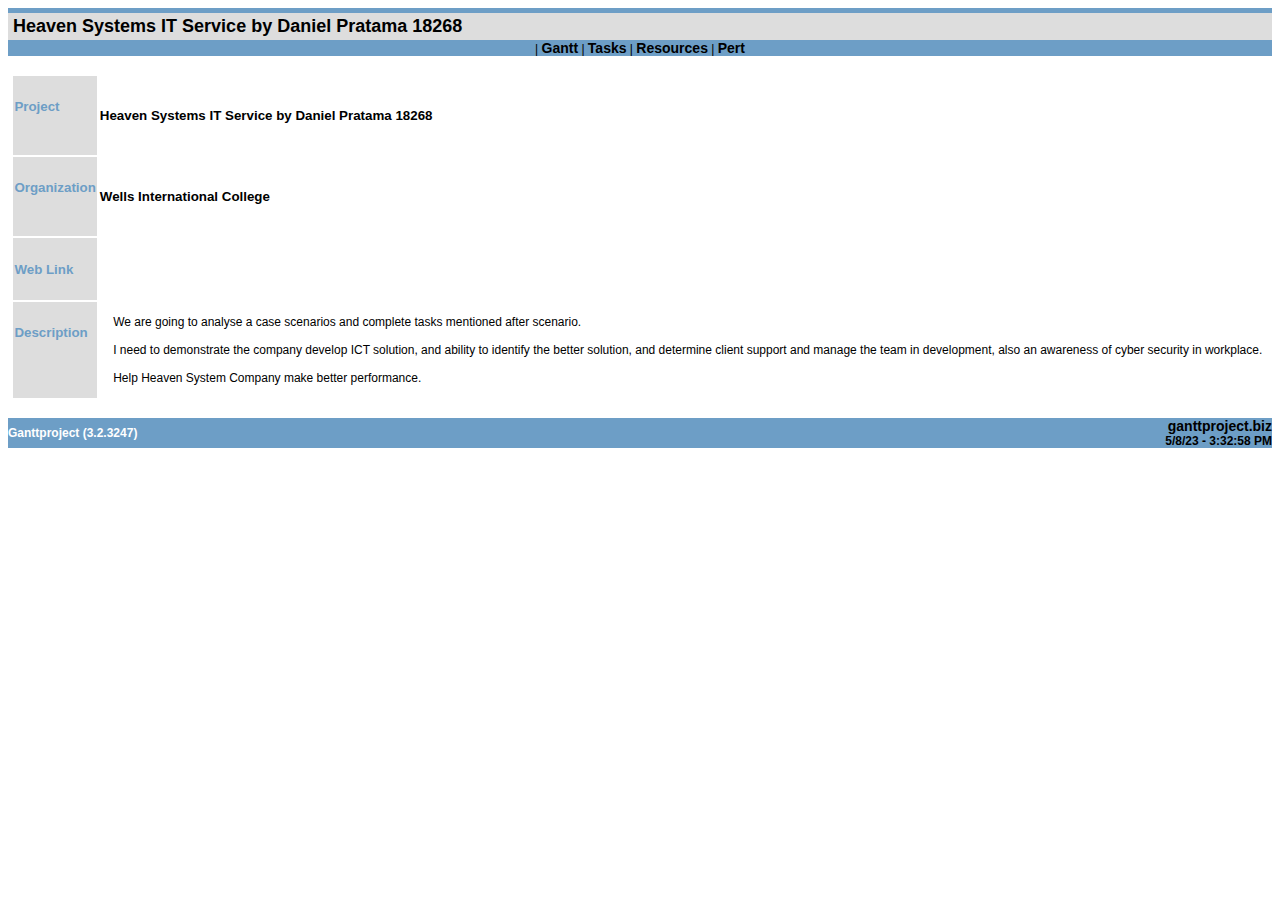
==== Index.html @ 2301e5d8 "Add files via upload" ====
<!DOCTYPE html>
<html xmlns:ganttproject="http://ganttproject.sf.net/">
    <head>
        <META http-equiv="Content-Type" content="text/html; charset=UTF-8">
        <title>GanttProject - Heaven System by Daniel Pratama 18268</title>
        <style>
	    A:link {
		FONT-WEIGHT: bold;  TEXT-DECORATION: none;
		FONT-SIZE: 14px ; COLOR: black;
	    }
	    A:visited {
		FONT-WEIGHT: bold;  TEXT-DECORATION: none;
		FONT-SIZE: 14px ; COLOR: black; BACKGROUND: none
	    }
	    A:hover {
		FONT-WEIGHT: bold;  TEXT-DECORATION: none;
		FONT-SIZE: 14px ; COLOR: white ; BACKGROUND: #6d9ec6;
	    }
	    .notes {
	      padding-left: 10px;
	    }
	    .notes pre {
	      font-family: Arial, Helvetica;
	      font-size: 10px;
	      margin-top: 0px;
	      padding-top: 0px;
	      margin-bottom: 5px;
	    }
	    .attachment {
	      padding-left: 10px;
	    }
	    .attachment a:link {
	      font-weight: normal;
	      font-size: 12px;
	      color: #6d9ec6;
	      background: white;
	    }
	    .attachment a:hover {
	      font-weight: normal;
	      text-decoration: underline;
	      font-size: 12px;
	      color: #6d9ec6;
	      background: white;
	    }
	    .attachment a:visited {
	      font-weight: normal;
	      font-size: 12px;
	      background: white;
	      color: gray;
	    }
	    TD {
		FONT-SIZE: 12px; COLOR: black; FONT-STYLE: normal; FONT-FAMILY: Arial, Helvetica, Geneva, sans-serif
	    }
	    UL {
		FONT-SIZE: 12px; FONT-FAMILY: Arial, Helvetica, Geneva, sans-serif
	    }
	    LI {
		FONT-SIZE: 12px; FONT-FAMILY: Arial, Helvetica, Geneva, sans-serif
	    }
	    H1 {
		FONT-WEIGHT: bold; FONT-SIZE: 16pt; COLOR: #6d9ec6;
	    }
	    H2 {
		FONT-WEIGHT: bold; FONT-SIZE: 16pt; COLOR: #000000;
	    }
	    H3 {
		FONT-WEIGHT: bold; FONT-SIZE: 13pt; COLOR: #6d9ec6;
	    }
	    H4 {
		FONT-WEIGHT: bold; FONT-SIZE: 13px; COLOR: #000000;
	    }
	    H5 {
		FONT-WEIGHT: bold; FONT-SIZE: 10pt; COLOR: #6d9ec6;
	    }
	    H6 {
		FONT-WEIGHT: bold; FONT-SIZE: 10pt; COLOR: #000000
	    }

	    </style>
    </head>
    <body bgcolor="white">
        <center>
            <style>
div.project_name {
  font-size: 150%;
  color: black;
  font-weight: bold;
  border-top: solid #6d9ec6 5px;
  padding-top: 3px;
  padding-bottom: 3px;
  padding-left: 5px;
}
div.page_links {
  background: #6d9ec6;
  text-align: center;
}
</style>
            <center>
                <table width="100%" border="0" cellspacing="0" cellpadding="0">
                    <tr>
                        <td bgcolor="#dddddd">
                            <div class="project_name">Heaven Systems IT Service by Daniel Pratama 18268</div>
                        </td>
                    </tr>
                    <tr>
                        <td>
                            <div class="page_links">
                                <a href="Index.html"></a>  |
          <a href="Heaven System by Daniel Pratama 18268-chart.html">Gantt</a> |
          <a href="Heaven System by Daniel Pratama 18268-tasks.html">Tasks</a> |
          <a href="Heaven System by Daniel Pratama 18268-resources.html">Resources</a> |
          <a href="Heaven System by Daniel Pratama 18268-pert.html">Pert</a>
                            </div>
                        </td>
                    </tr>
                </table>
            </center>
            <br>
            <table width="550" border="0">
                <tr>
                    <td valign="top" bgcolor="#dddddd">
                        <h5>Project</h5>
                    </td><td valign="top">
                        <h6>Heaven Systems IT Service by Daniel Pratama 18268</h6>
                    </td>
                </tr>
                <tr>
                    <td valign="top" bgcolor="#dddddd">
                        <h5>Organization</h5>
                    </td><td valign="top">
                        <h6>Wells International College</h6>
                    </td>
                </tr>
                <tr>
                    <td valign="top" bgcolor="#dddddd">
                        <h5>Web Link</h5>
                    </td><td valign="top"><a href="">
                            <h6></h6>
                        </a></td>
                </tr>
                <tr>
                    <td valign="top" bgcolor="#dddddd">
                        <h5>Description</h5>
                    </td><td valign="top">
                        <div style="padding-left:10pt">
                            <pre style="font-family: sans-serif">We are going to analyse a case scenarios and complete tasks mentioned after scenario.
 
I need to demonstrate the company develop ICT solution, and ability to identify the better solution, and determine client support and manage the team in development, also an awareness of cyber security in workplace. 

Help Heaven System Company make better performance.
</pre>
                        </div>
                    </td>
                </tr>
            </table>
        </center>
        <br>
        <table width="100%" border="0" cellpadding="0" cellspacing="0">
            <tr>
                <td bgcolor="#6d9ec6" width="50%"><font color="#FFFFFF"><b>Ganttproject (3.2.3247)</b></font></td><td bgcolor="#6d9ec6" width="50%" align="right"><b><a href="http://ganttproject.biz">ganttproject.biz</a></b>
                    <br>
                    <b>5/8/23 - 3:32:58 PM</b></td>
            </tr>
        </table>
    </body>
</html>
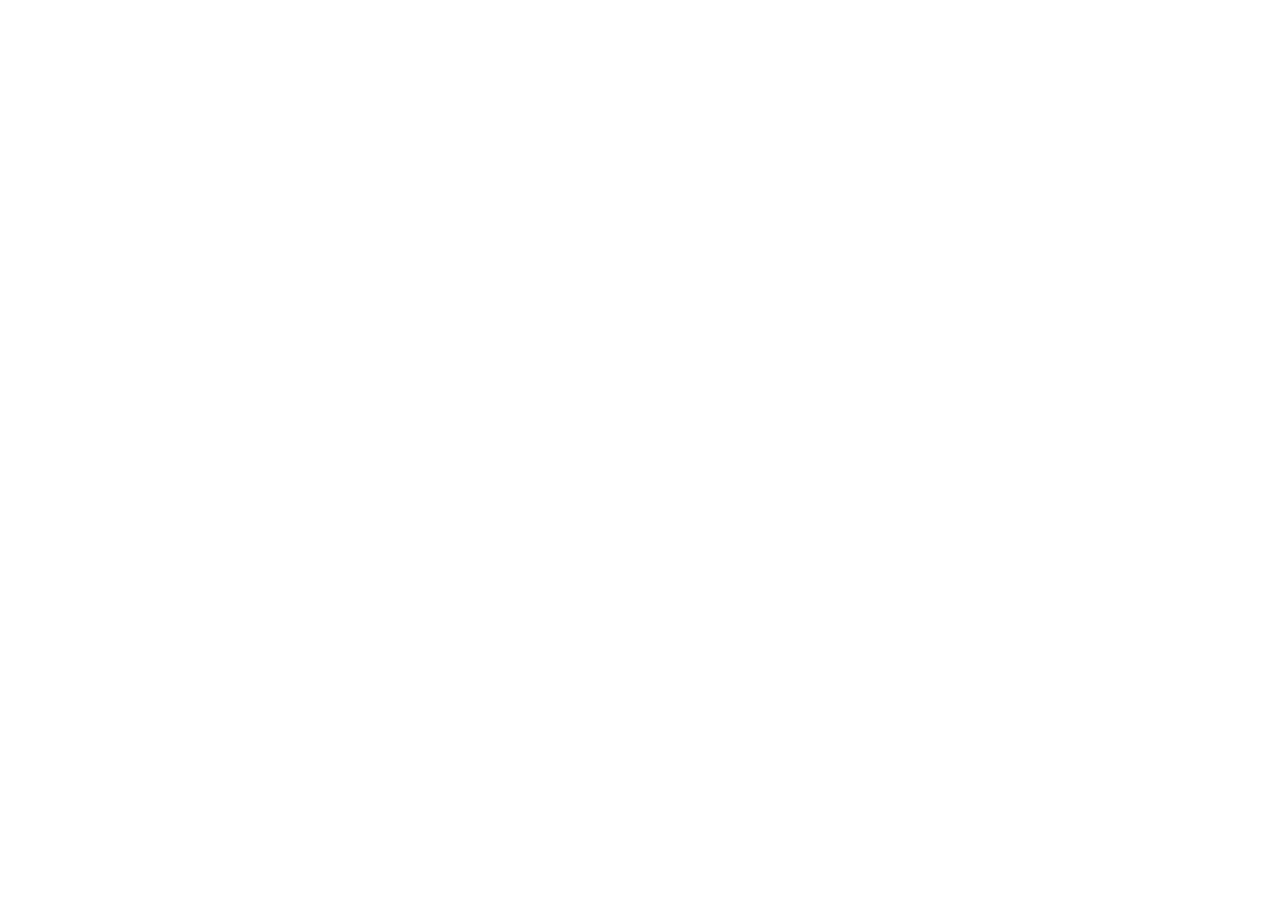
==== commit a6098e76: "Update Index.html" ====
--- a/Index.html
+++ b/Index.html
@@ -1,166 +1,14 @@
 <!DOCTYPE html>
-<html xmlns:ganttproject="http://ganttproject.sf.net/">
-    <head>
-        <META http-equiv="Content-Type" content="text/html; charset=UTF-8">
-        <title>GanttProject - Heaven System by Daniel Pratama 18268</title>
-        <style>
-	    A:link {
-		FONT-WEIGHT: bold;  TEXT-DECORATION: none;
-		FONT-SIZE: 14px ; COLOR: black;
-	    }
-	    A:visited {
-		FONT-WEIGHT: bold;  TEXT-DECORATION: none;
-		FONT-SIZE: 14px ; COLOR: black; BACKGROUND: none
-	    }
-	    A:hover {
-		FONT-WEIGHT: bold;  TEXT-DECORATION: none;
-		FONT-SIZE: 14px ; COLOR: white ; BACKGROUND: #6d9ec6;
-	    }
-	    .notes {
-	      padding-left: 10px;
-	    }
-	    .notes pre {
-	      font-family: Arial, Helvetica;
-	      font-size: 10px;
-	      margin-top: 0px;
-	      padding-top: 0px;
-	      margin-bottom: 5px;
-	    }
-	    .attachment {
-	      padding-left: 10px;
-	    }
-	    .attachment a:link {
-	      font-weight: normal;
-	      font-size: 12px;
-	      color: #6d9ec6;
-	      background: white;
-	    }
-	    .attachment a:hover {
-	      font-weight: normal;
-	      text-decoration: underline;
-	      font-size: 12px;
-	      color: #6d9ec6;
-	      background: white;
-	    }
-	    .attachment a:visited {
-	      font-weight: normal;
-	      font-size: 12px;
-	      background: white;
-	      color: gray;
-	    }
-	    TD {
-		FONT-SIZE: 12px; COLOR: black; FONT-STYLE: normal; FONT-FAMILY: Arial, Helvetica, Geneva, sans-serif
-	    }
-	    UL {
-		FONT-SIZE: 12px; FONT-FAMILY: Arial, Helvetica, Geneva, sans-serif
-	    }
-	    LI {
-		FONT-SIZE: 12px; FONT-FAMILY: Arial, Helvetica, Geneva, sans-serif
-	    }
-	    H1 {
-		FONT-WEIGHT: bold; FONT-SIZE: 16pt; COLOR: #6d9ec6;
-	    }
-	    H2 {
-		FONT-WEIGHT: bold; FONT-SIZE: 16pt; COLOR: #000000;
-	    }
-	    H3 {
-		FONT-WEIGHT: bold; FONT-SIZE: 13pt; COLOR: #6d9ec6;
-	    }
-	    H4 {
-		FONT-WEIGHT: bold; FONT-SIZE: 13px; COLOR: #000000;
-	    }
-	    H5 {
-		FONT-WEIGHT: bold; FONT-SIZE: 10pt; COLOR: #6d9ec6;
-	    }
-	    H6 {
-		FONT-WEIGHT: bold; FONT-SIZE: 10pt; COLOR: #000000
-	    }
-
-	    </style>
-    </head>
-    <body bgcolor="white">
-        <center>
-            <style>
-div.project_name {
-  font-size: 150%;
-  color: black;
-  font-weight: bold;
-  border-top: solid #6d9ec6 5px;
-  padding-top: 3px;
-  padding-bottom: 3px;
-  padding-left: 5px;
-}
-div.page_links {
-  background: #6d9ec6;
-  text-align: center;
-}
-</style>
-            <center>
-                <table width="100%" border="0" cellspacing="0" cellpadding="0">
-                    <tr>
-                        <td bgcolor="#dddddd">
-                            <div class="project_name">Heaven Systems IT Service by Daniel Pratama 18268</div>
-                        </td>
-                    </tr>
-                    <tr>
-                        <td>
-                            <div class="page_links">
-                                <a href="Index.html"></a>  |
-          <a href="Heaven System by Daniel Pratama 18268-chart.html">Gantt</a> |
-          <a href="Heaven System by Daniel Pratama 18268-tasks.html">Tasks</a> |
-          <a href="Heaven System by Daniel Pratama 18268-resources.html">Resources</a> |
-          <a href="Heaven System by Daniel Pratama 18268-pert.html">Pert</a>
-                            </div>
-                        </td>
-                    </tr>
-                </table>
-            </center>
-            <br>
-            <table width="550" border="0">
-                <tr>
-                    <td valign="top" bgcolor="#dddddd">
-                        <h5>Project</h5>
-                    </td><td valign="top">
-                        <h6>Heaven Systems IT Service by Daniel Pratama 18268</h6>
-                    </td>
-                </tr>
-                <tr>
-                    <td valign="top" bgcolor="#dddddd">
-                        <h5>Organization</h5>
-                    </td><td valign="top">
-                        <h6>Wells International College</h6>
-                    </td>
-                </tr>
-                <tr>
-                    <td valign="top" bgcolor="#dddddd">
-                        <h5>Web Link</h5>
-                    </td><td valign="top"><a href="">
-                            <h6></h6>
-                        </a></td>
-                </tr>
-                <tr>
-                    <td valign="top" bgcolor="#dddddd">
-                        <h5>Description</h5>
-                    </td><td valign="top">
-                        <div style="padding-left:10pt">
-                            <pre style="font-family: sans-serif">We are going to analyse a case scenarios and complete tasks mentioned after scenario.
- 
-I need to demonstrate the company develop ICT solution, and ability to identify the better solution, and determine client support and manage the team in development, also an awareness of cyber security in workplace. 
-
-Help Heaven System Company make better performance.
-</pre>
-                        </div>
-                    </td>
-                </tr>
-            </table>
-        </center>
-        <br>
-        <table width="100%" border="0" cellpadding="0" cellspacing="0">
-            <tr>
-                <td bgcolor="#6d9ec6" width="50%"><font color="#FFFFFF"><b>Ganttproject (3.2.3247)</b></font></td><td bgcolor="#6d9ec6" width="50%" align="right"><b><a href="http://ganttproject.biz">ganttproject.biz</a></b>
-                    <br>
-                    <b>5/8/23 - 3:32:58 PM</b></td>
-            </tr>
-        </table>
-    </body>
+<html lang="en">
+<head>
+<meta charset="UTF-8" />
+<meta http-equiv="X-UA-Compatible" content="IE=edge" />
+<meta name="viewport" content="width=device-width, initial-scale=1.0" />
+<meta
+http-equiv="refresh"
+content="0; url='https://wellsjohn220.github.io/project2022/Heaven%20System%20by%2012345.html'"
+/>
+<title>Document</title>
+</head>
+<body></body>
 </html>
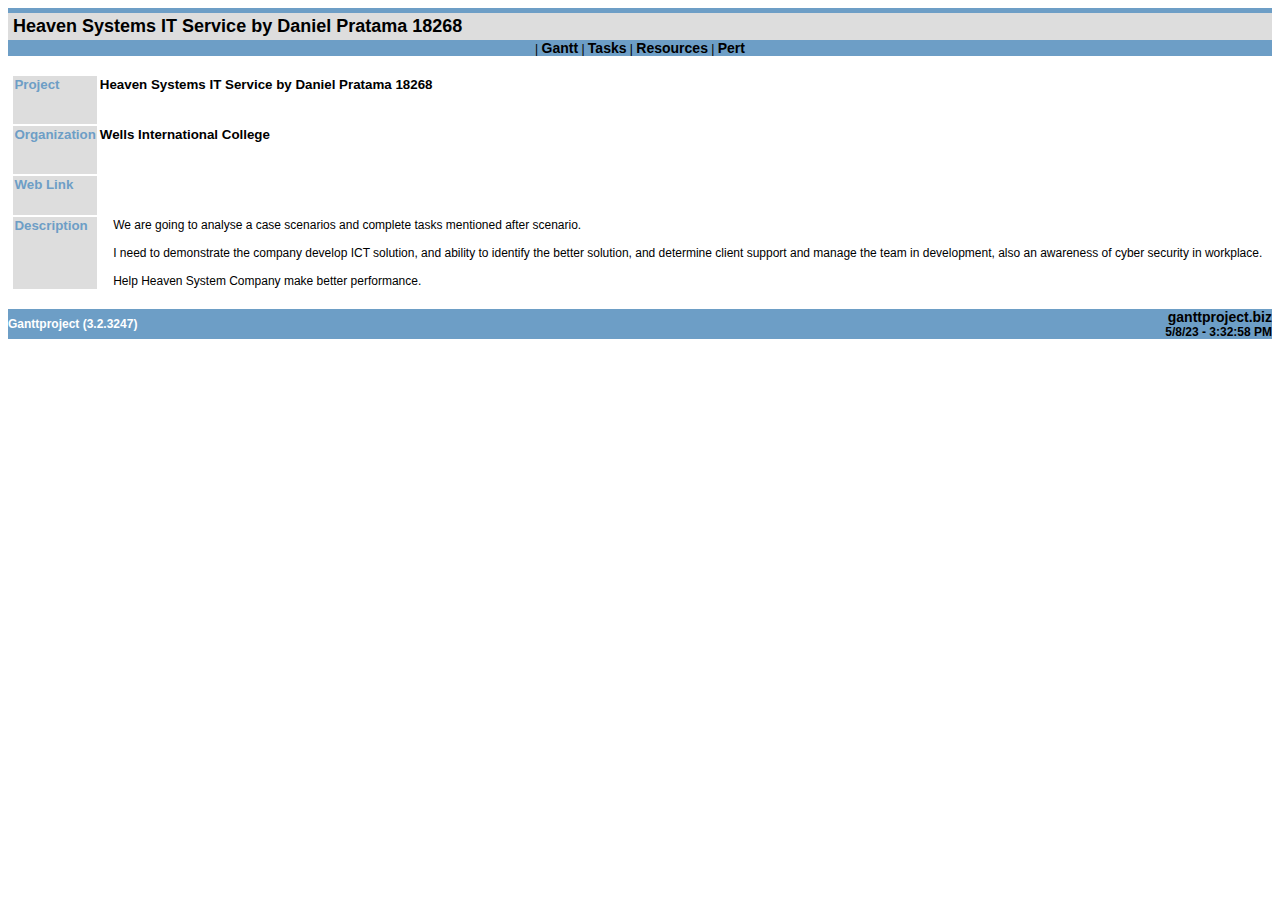
==== commit 68fb227a: "Update Index.html" ====
--- a/Index.html
+++ b/Index.html
@@ -6,7 +6,7 @@
 <meta name="viewport" content="width=device-width, initial-scale=1.0" />
 <meta
 http-equiv="refresh"
-content="0; url='https://wellsjohn220.github.io/project2022/Heaven%20System%20by%2012345.html'"
+content="0; url='https://danielpratama18.github.io/Heaven-System-by-Daniel-Pratama-18268/Heaven System by Daniel Pratama 18268.html'"
 />
 <title>Document</title>
 </head>
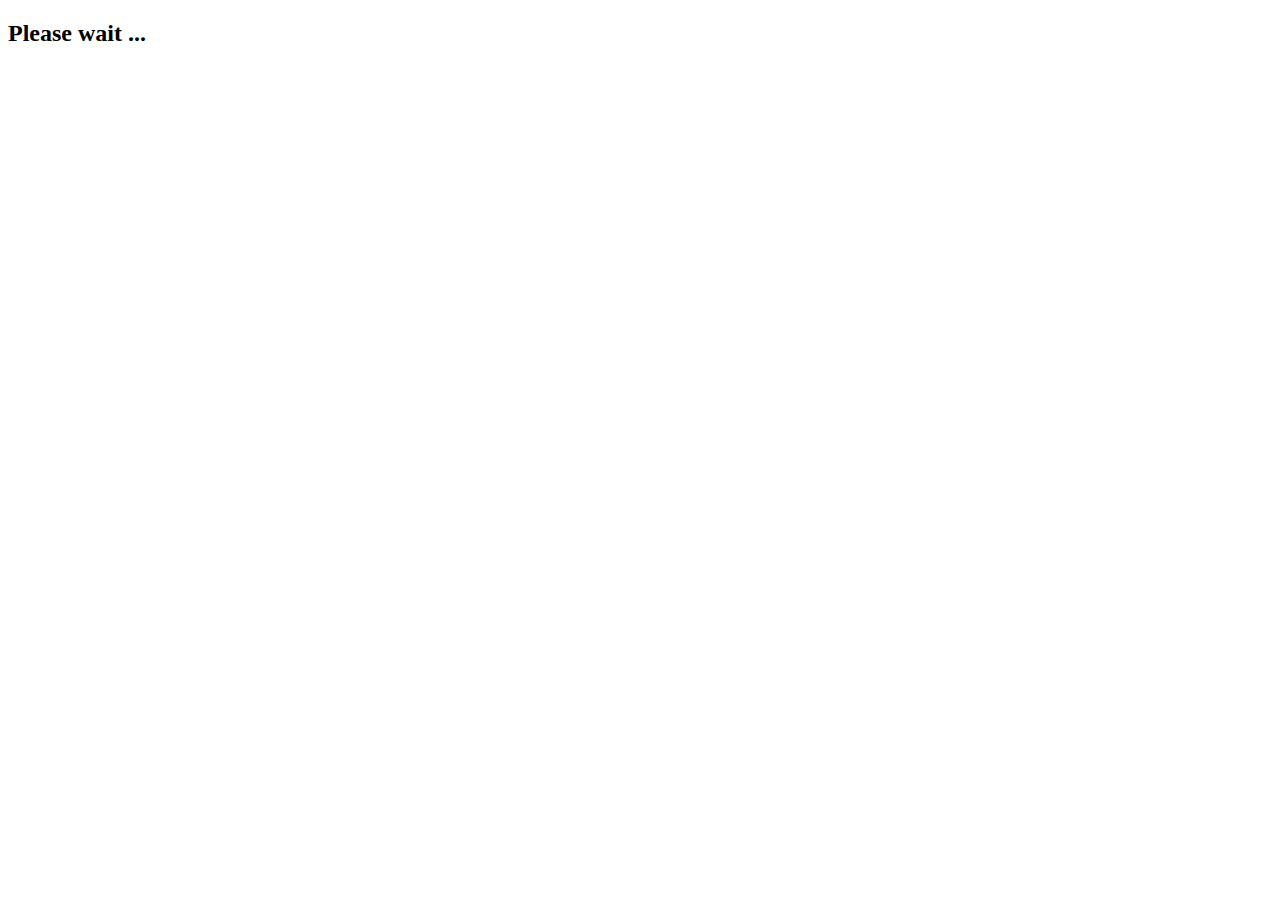
==== commit 5943d454: "Update Index.html" ====
--- a/Index.html
+++ b/Index.html
@@ -6,9 +6,9 @@
 <meta name="viewport" content="width=device-width, initial-scale=1.0" />
 <meta
 http-equiv="refresh"
-content="0; url='https://danielpratama18.github.io/Heaven-System-by-Daniel-Pratama-18268/Heaven System by Daniel Pratama 18268.html'"
+content="5; url='https://danielpratama18.github.io/Heaven-System-by-Daniel-Pratama-18268/Heaven%20System%20by%20Daniel%20Pratama%2018268.html'"
 />
 <title>Document</title>
 </head>
-<body></body>
+<body><h2>Please wait ...</<h2></body>
 </html>
